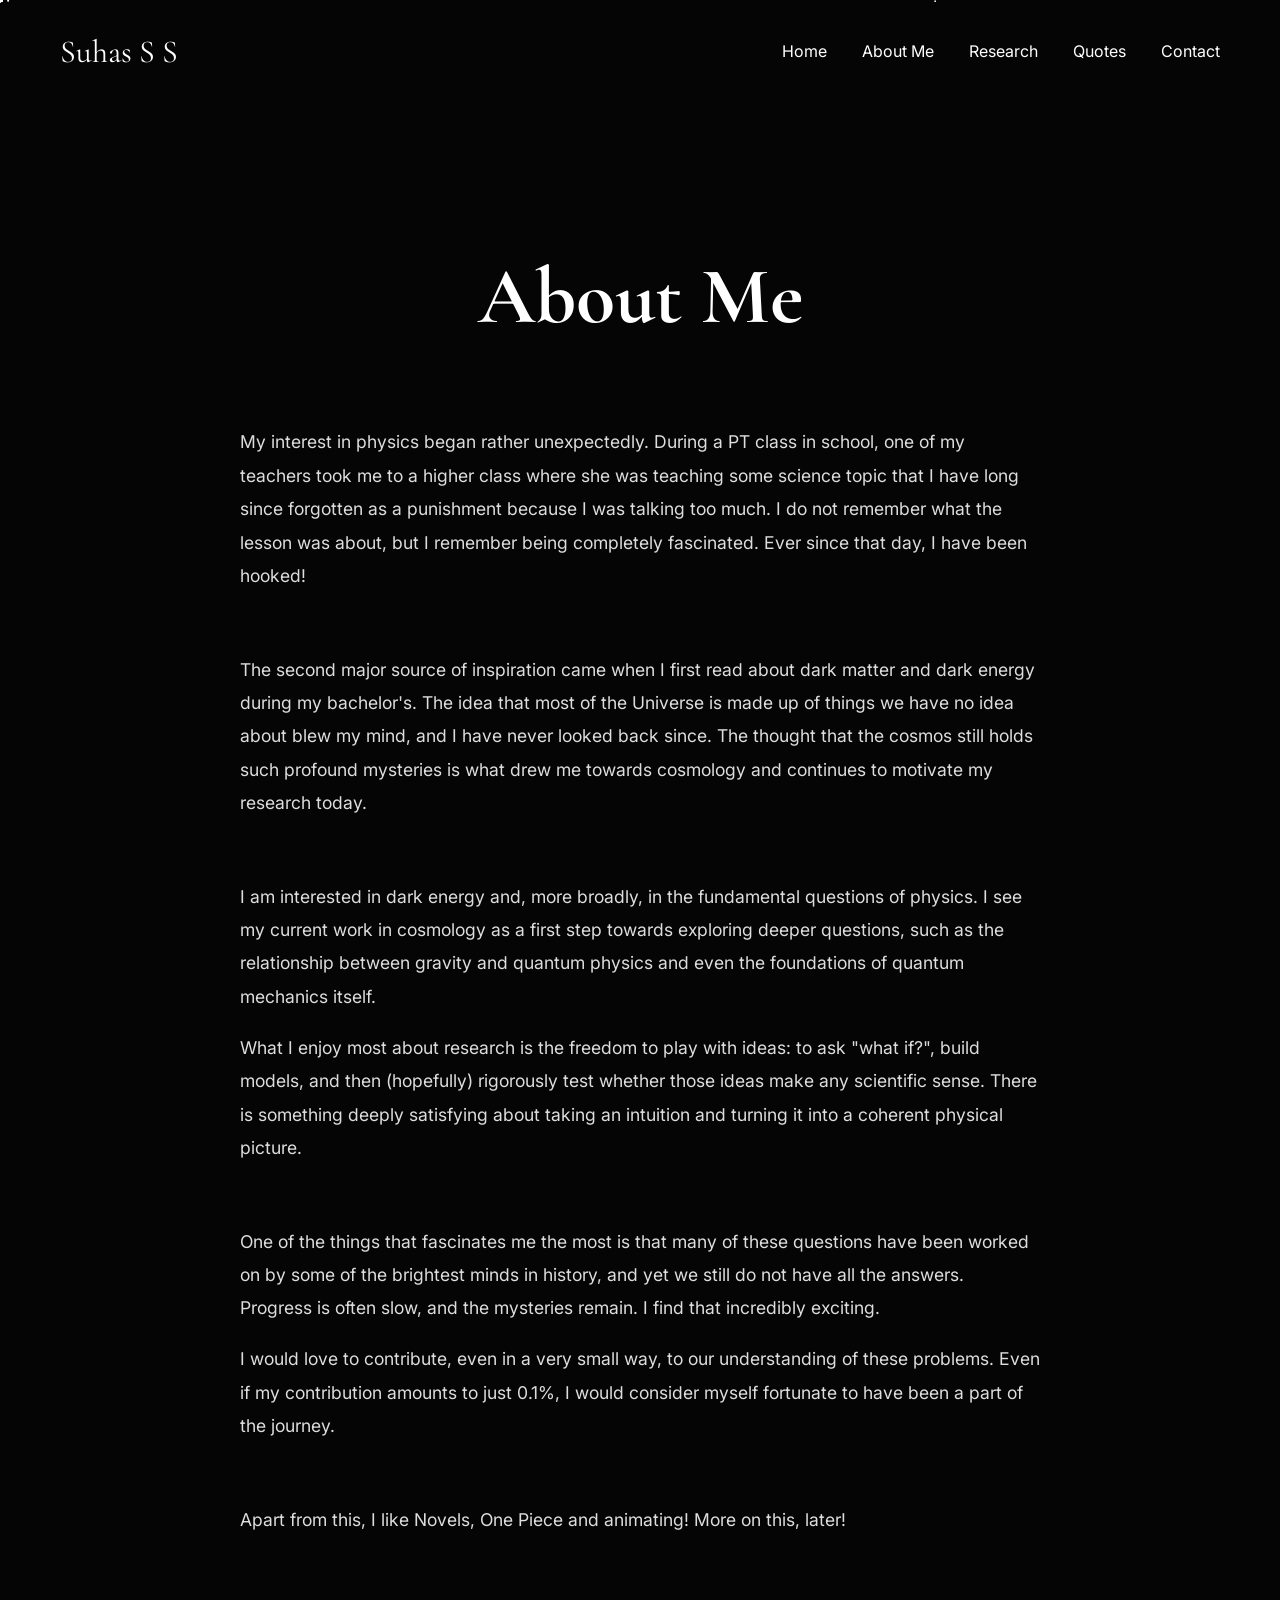
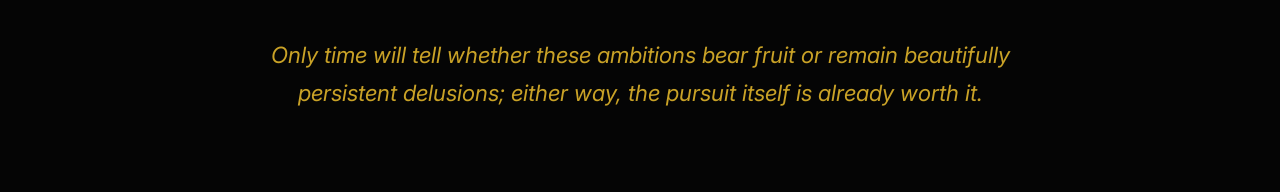
==== AboutMe.html @ 22865628 "Update AboutMe.html" ====
<!DOCTYPE html>
<html lang="en">
<head>
    <meta charset="UTF-8">
    <meta name="viewport" content="width=device-width, initial-scale=1.0">
    <title>About Me | Suhas S S</title>

    <link rel="stylesheet" href="css/style.css">

    <link href="https://fonts.googleapis.com/css2?family=Inter:wght@300;400;600&family=Cormorant+Garamond:wght@500;700&display=swap" rel="stylesheet">
</head>

<body class="about-page">

<canvas id="stars"></canvas>
<script src="js/stars.js"></script>

<nav>
    <div class="logo">Suhas S S</div>

    <ul>
        <li><a href="index.html">Home</a></li>
        <li><a href="AboutMe.html">About Me</a></li>
        <li><a href="research.html">Research</a></li>
        <li><a href="quotes.html">Quotes</a></li>
        <li><a href="contact.html">Contact</a></li>
    </ul>
</nav>

<section class="page">

    <h1>About Me</h1>

    <div class="about-section">
        

        <p>
            My interest in physics began rather unexpectedly. During a PT class in school,
            one of my teachers took me to a higher class where she was teaching some science
            topic that I have long since forgotten as a punishment because I was talking too much.
            I do not remember what the lesson was about, but I remember being completely fascinated.
            Ever since that day, I have been hooked!
        </p>
    </div>

    <div class="about-section">
    

        <p>
            The second major source of inspiration came when I first read about dark matter
            and dark energy during my bachelor's. The idea that most of the Universe is made
            up of things we have no idea about blew my mind, and I have never looked back since.
            The thought that the cosmos still holds such profound mysteries is what drew me
            towards cosmology and continues to motivate my research today.
        </p>
    </div>

    <div class="about-section">
        

        <p>
            I am interested in dark energy and, more broadly, in the fundamental questions
            of physics. I see my current work in cosmology as a first step towards exploring
            deeper questions, such as the relationship between gravity and quantum physics
            and even the foundations of quantum mechanics itself.
        </p>

        <p>
            What I enjoy most about research is the freedom to play with ideas: to ask
            "what if?", build models, and then (hopefully) rigorously test whether those
            ideas make any scientific sense. There is something deeply satisfying about
            taking an intuition and turning it into a coherent physical picture.
        </p>
    </div>

    <div class="about-section">
        

        <p>
            One of the things that fascinates me the most is that many of these questions
            have been worked on by some of the brightest minds in history, and yet we still
            do not have all the answers. Progress is often slow, and the mysteries remain.
            I find that incredibly exciting.
        </p>

        <p>
            I would love to contribute, even in a very small way, to our understanding of
            these problems. Even if my contribution amounts to just 0.1%, I would consider
            myself fortunate to have been a part of the journey.
        </p>
    </div>

    <div class="about-section">
        <p>
            Apart from this, I like Novels, One Piece and animating! More on this, later!
        </p>
    </div>

    <div class="closing-quote">
        Only time will tell whether these ambitions bear fruit or remain beautifully
        persistent delusions; either way, the pursuit itself is already worth it.
    </div>
---- css/style.css ----
#stars {
    position: fixed;
    inset: 0;
    width: 100vw;
    height: 100vh;
    z-index: -1;
    background: #050505;
    display: block;
}

body {
    margin: 0;
    background: #050505;
    color: white;
    font-family: 'Inter', sans-serif;
    overflow-x: hidden;
}

nav {
    display: flex;
    justify-content: space-between;
    align-items: center;
    padding: 25px 60px;
}

.logo {
    font-family: 'Cormorant Garamond', serif;
    font-size: 2rem;
}

nav ul {
    list-style: none;
    display: flex;
    gap: 35px;
}

nav a {
    color: white;
    text-decoration: none;
}

nav a:hover {
    color: #c9a227;
}

nav {
    position: relative;
    z-index: 1;
}

.hero {
    min-height: calc(100vh - 90px);
    display: flex;
    flex-direction: column;
    justify-content: center;
    align-items: center;
    gap: 20px;
    text-align: center;
    padding: 0 20px;
}

.hero h1 {
    font-family: 'Cormorant Garamond', serif;
    font-size: 5rem;
    margin: 0;
}

.hero h2 {
    font-weight: 300;
    margin: 0;
}

.hero p {
    color: #bdbdbd;
    font-size: 1.2rem;
}

.hero {
    position: relative;
    z-index: 1;
}

.button {
    padding: 14px 28px;
    border: 1px solid #c9a227;
    color: #c9a227;
    text-decoration: none;
    border-radius: 6px;
}

.button:hover {
    background: #c9a227;
    color: black;
}

.page {
    max-width: 800px;
    width: 90%;
    margin: 0 auto;
    padding: 80px 0;
    position: relative;
    z-index: 1;
}

.page h1 {
    font-family: 'Cormorant Garamond', serif;
    font-size: 5rem;
    text-align: center;
    margin-bottom: 80px;
}

.about-section {
    margin-bottom: 60px;
}



.about-section p {
    line-height: 1.9;
    color: #dddddd;
    font-size: 1.1rem;
}

.closing-quote {
    margin-top: 100px;
    text-align: center;
    font-style: italic;
    font-size: 1.4rem;
    color: #c9a227;
    line-height: 1.7;
}

.about-page::before {
    content: "";
    position: fixed;
    inset: 0;

    background:
        linear-gradient(
            rgba(5, 5, 5, 0.75),
            rgba(5, 5, 5, 0.75)
        ),
        url("../assets/shoulders.png");

    background-size: cover;
    background-position: center;
    background-repeat: no-repeat;

    z-index: -2;
}
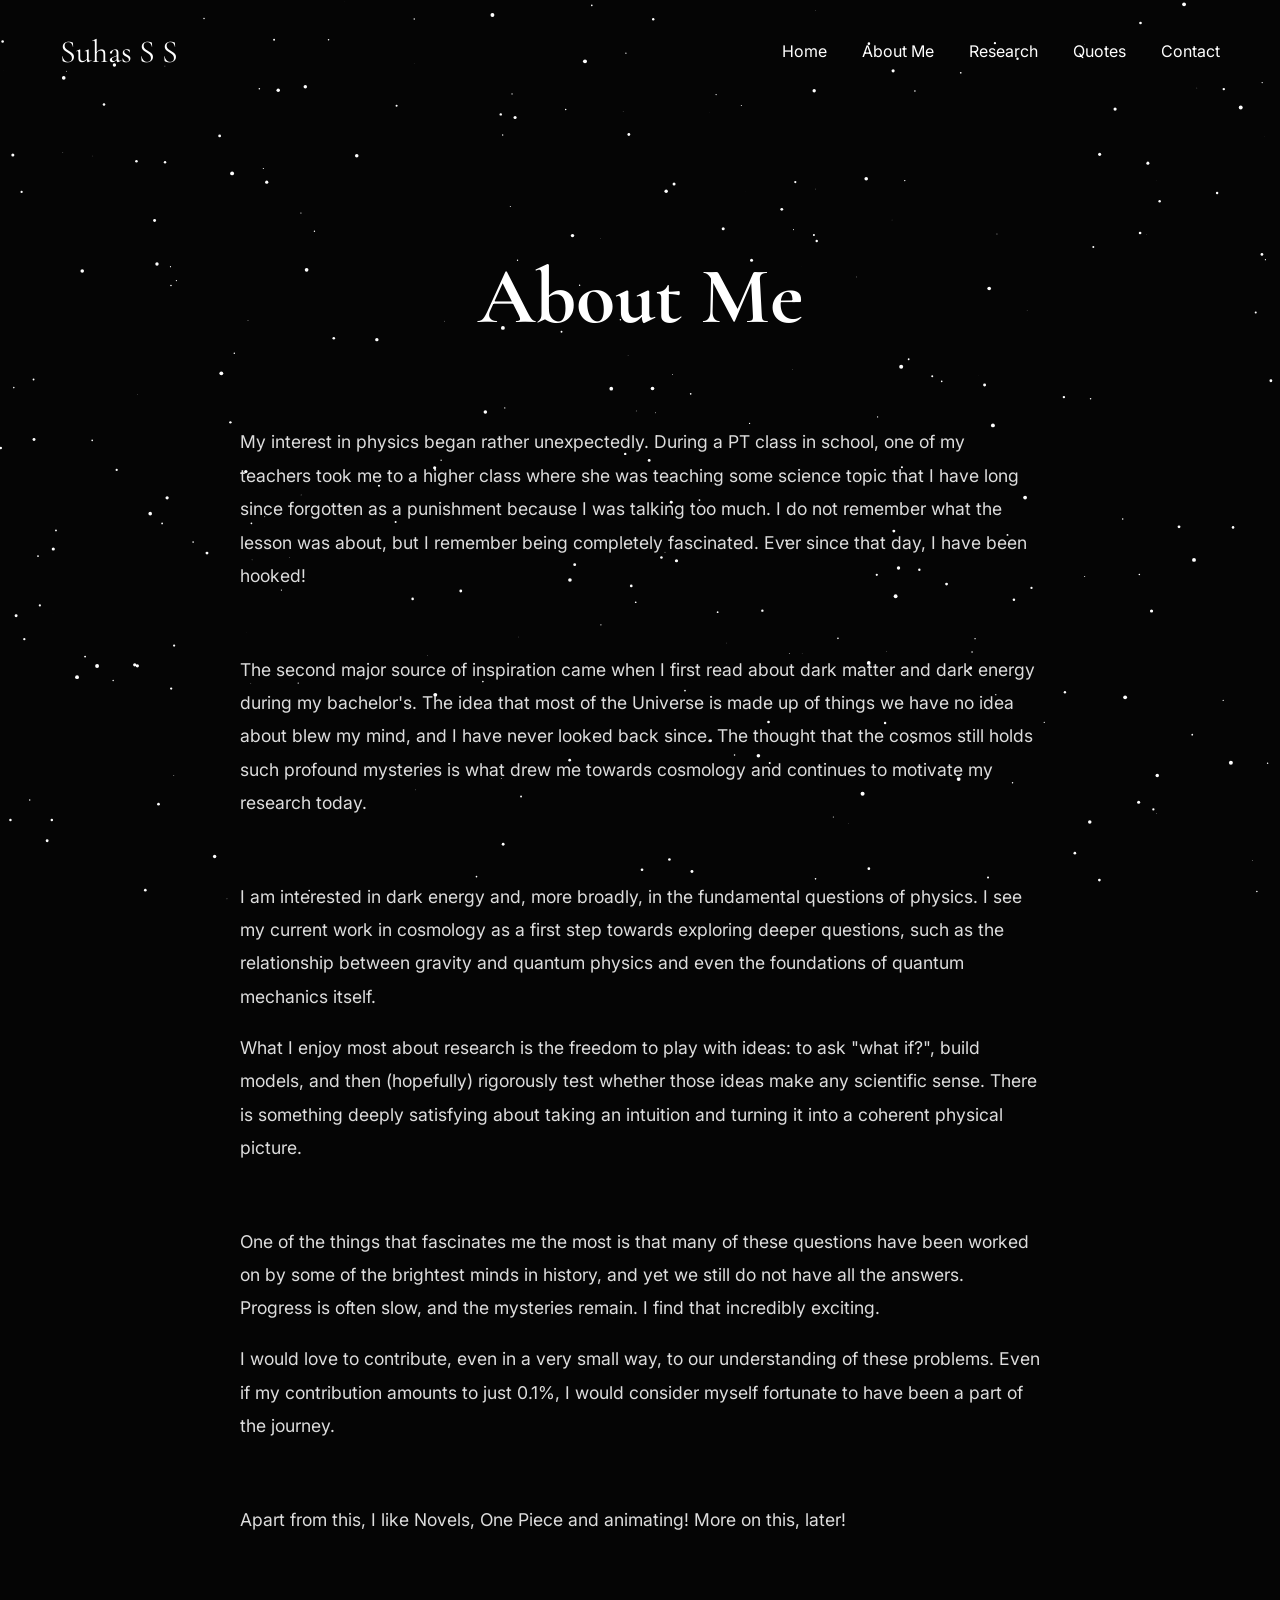
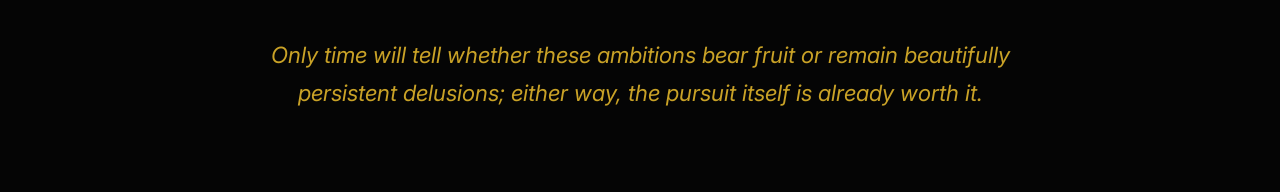
==== commit 13abfb3c: "Update AboutMe.html" ====
--- a/AboutMe.html
+++ b/AboutMe.html
@@ -100,3 +100,7 @@
         Only time will tell whether these ambitions bear fruit or remain beautifully
         persistent delusions; either way, the pursuit itself is already worth it.
     </div>
+
+    </section>
+    </body>
+    </html>
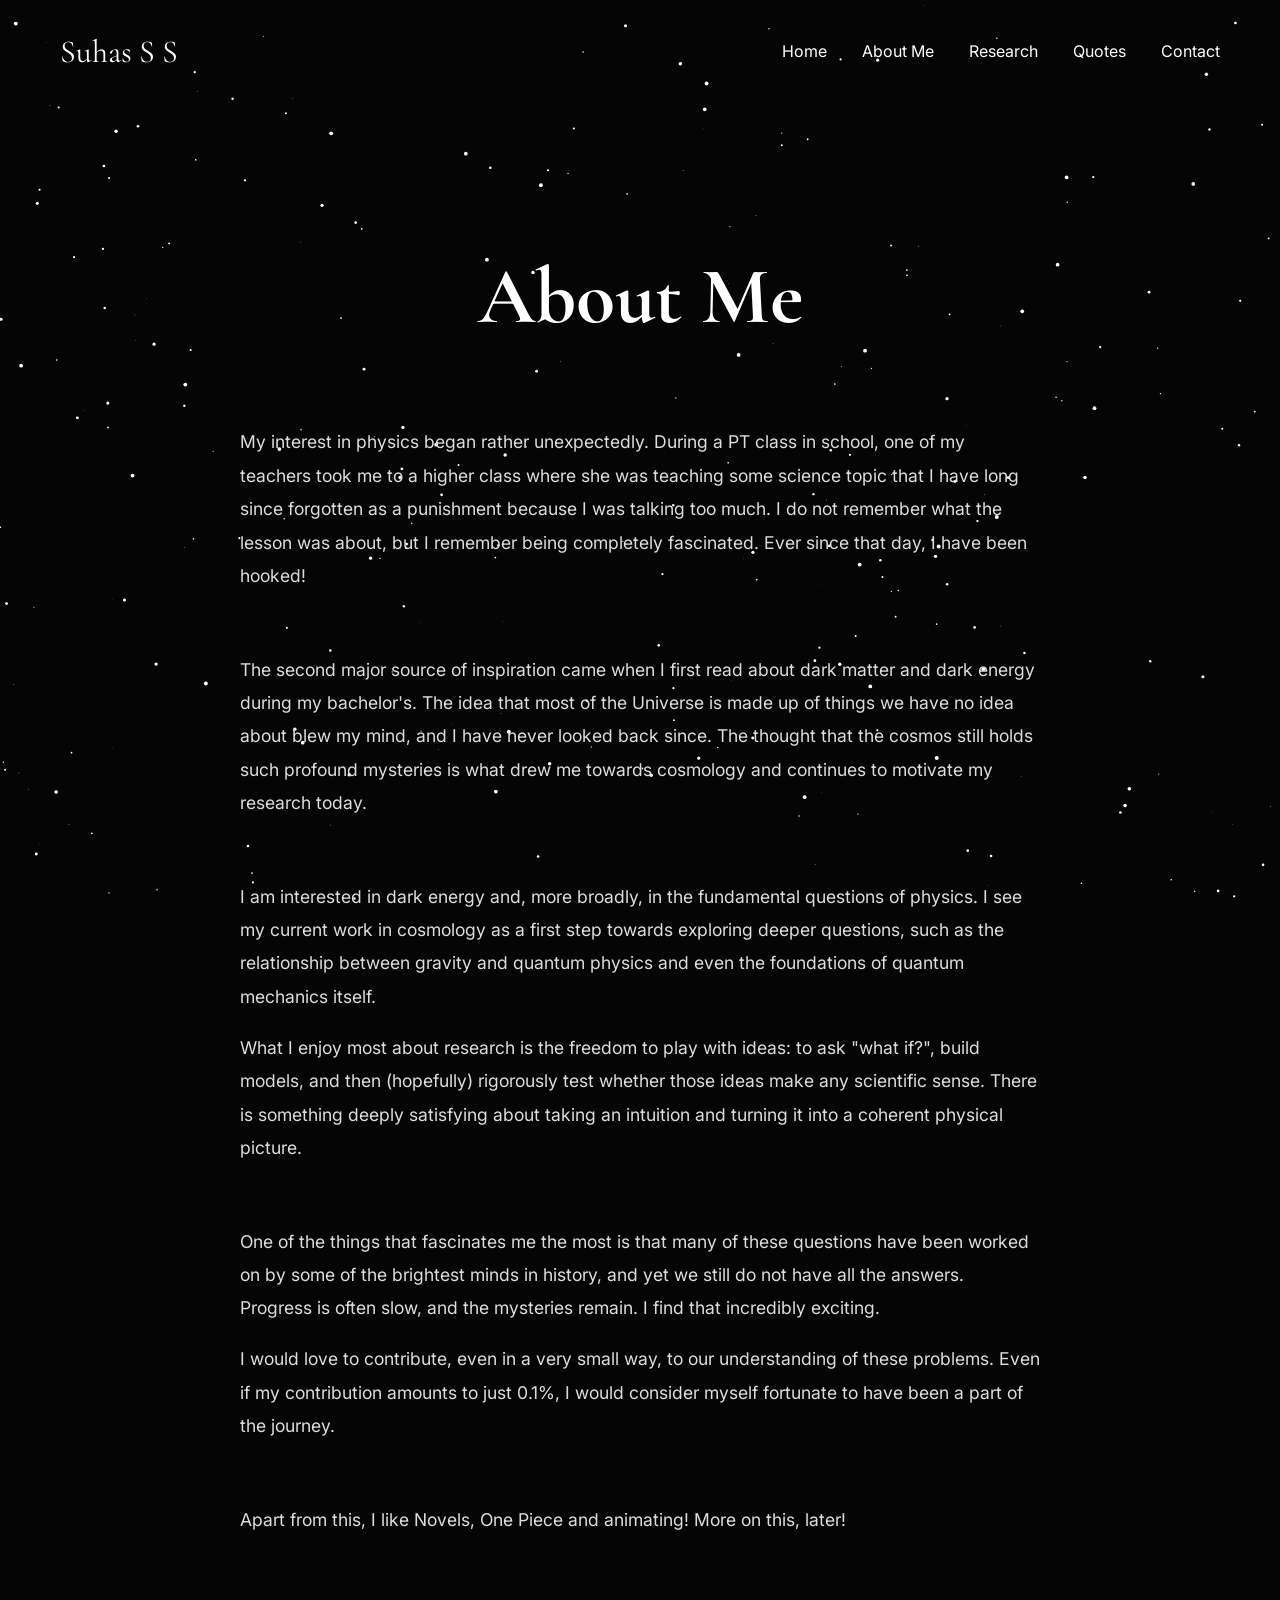
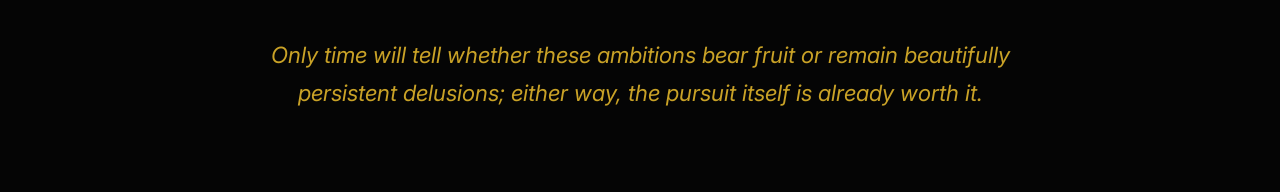
==== commit c16ca433: "Update AboutMe.html" ====
--- a/AboutMe.html
+++ b/AboutMe.html
@@ -13,7 +13,7 @@
 <body class="about-page">
 
 <canvas id="stars"></canvas>
-<script src="js/stars.js"></script>
+
 
 <nav>
     <div class="logo">Suhas S S</div>
@@ -102,5 +102,6 @@
     </div>
 
     </section>
+    <script src="js/stars.js"></script>
     </body>
     </html>
--- a/css/style.css
+++ b/css/style.css
@@ -140,7 +140,7 @@
             rgba(5, 5, 5, 0.75),
             rgba(5, 5, 5, 0.75)
         ),
-        url("../assets/shoulders.png");
+        url("/assets/shoulders.png");
 
     background-size: cover;
     background-position: center;
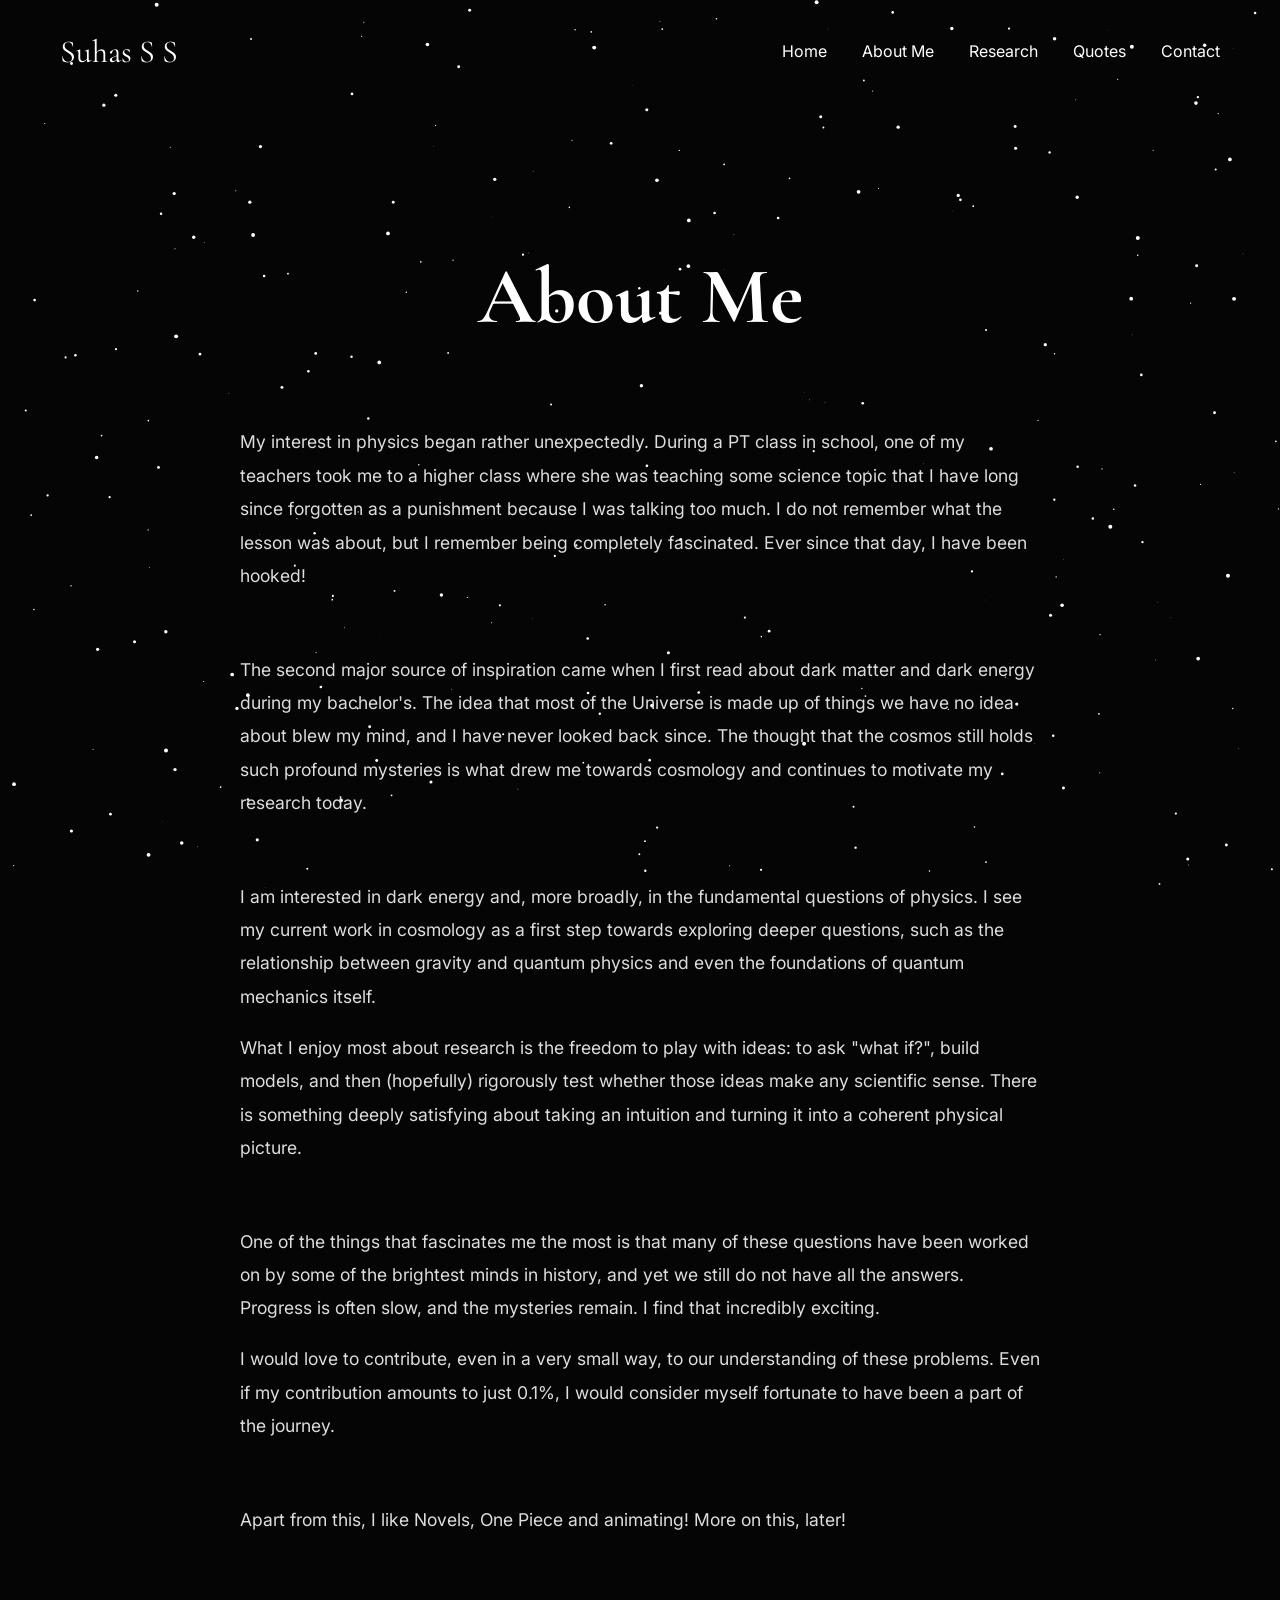
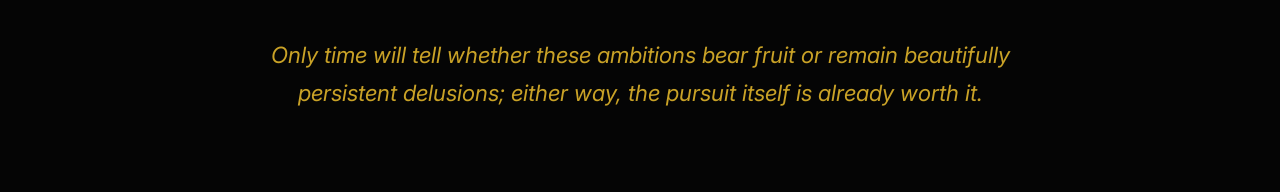
==== commit 1c05c31f: "Update AboutMe.html" ====
--- a/AboutMe.html
+++ b/AboutMe.html
@@ -10,7 +10,7 @@
     <link href="https://fonts.googleapis.com/css2?family=Inter:wght@300;400;600&family=Cormorant+Garamond:wght@500;700&display=swap" rel="stylesheet">
 </head>
 
-<body class="about-page">
+<body class="about-page-bg">
 
 <canvas id="stars"></canvas>
 
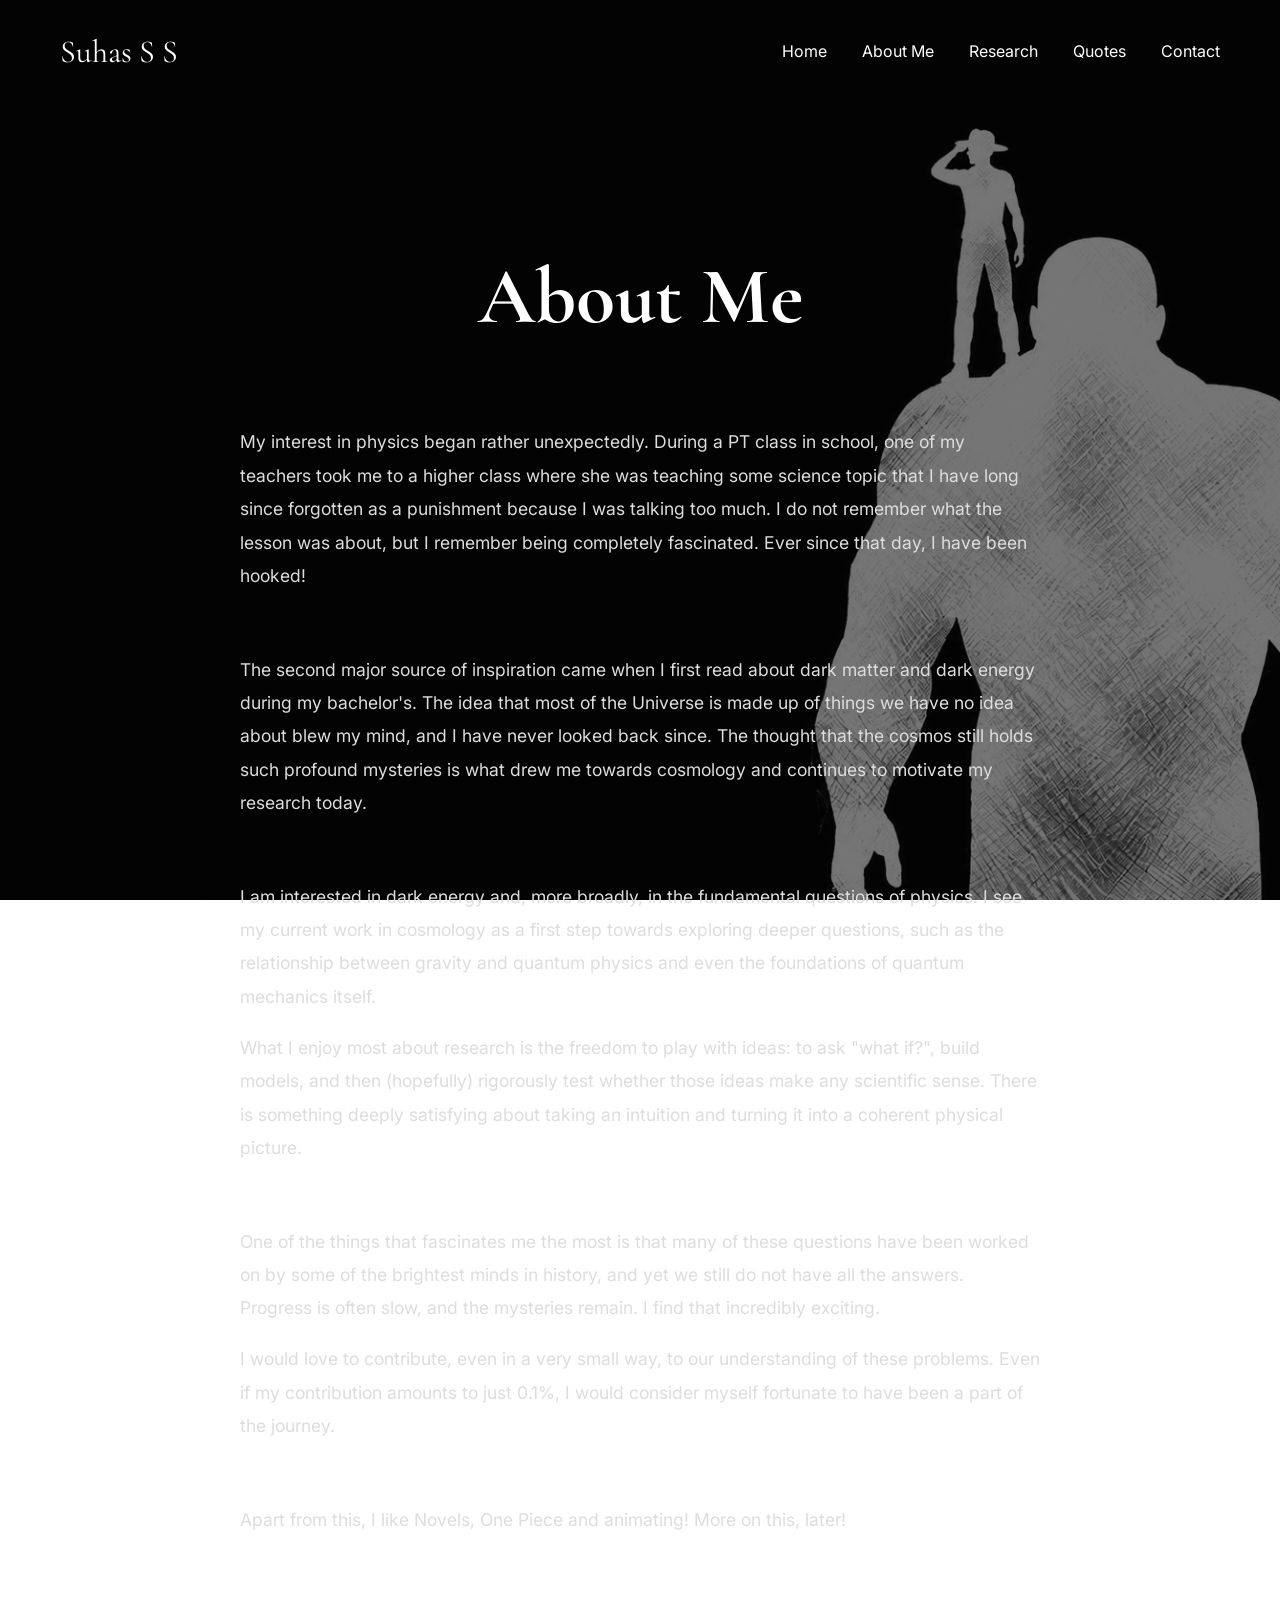
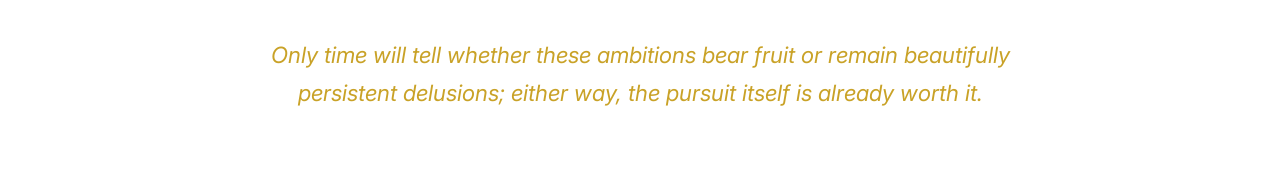
==== commit 50c160b3: "Update AboutMe.html" ====
--- a/AboutMe.html
+++ b/AboutMe.html
@@ -12,7 +12,7 @@
 
 <body class="about-page-bg">
 
-<canvas id="stars"></canvas>
+<!-- <canvas id="stars"></canvas> -->
 
 
 <nav>
--- a/css/style.css
+++ b/css/style.css
@@ -130,21 +130,16 @@
     line-height: 1.7;
 }
 
-.about-page::before {
-    content: "";
-    position: fixed;
-    inset: 0;
-
+.about-page-bg {
     background:
         linear-gradient(
-            rgba(5, 5, 5, 0.75),
-            rgba(5, 5, 5, 0.75)
+            rgba(5,5,5,0.55),
+            rgba(5,5,5,0.55)
         ),
         url("/assets/shoulders.png");
 
     background-size: cover;
     background-position: center;
     background-repeat: no-repeat;
-
-    z-index: -2;
+    background-attachment: fixed;
 }
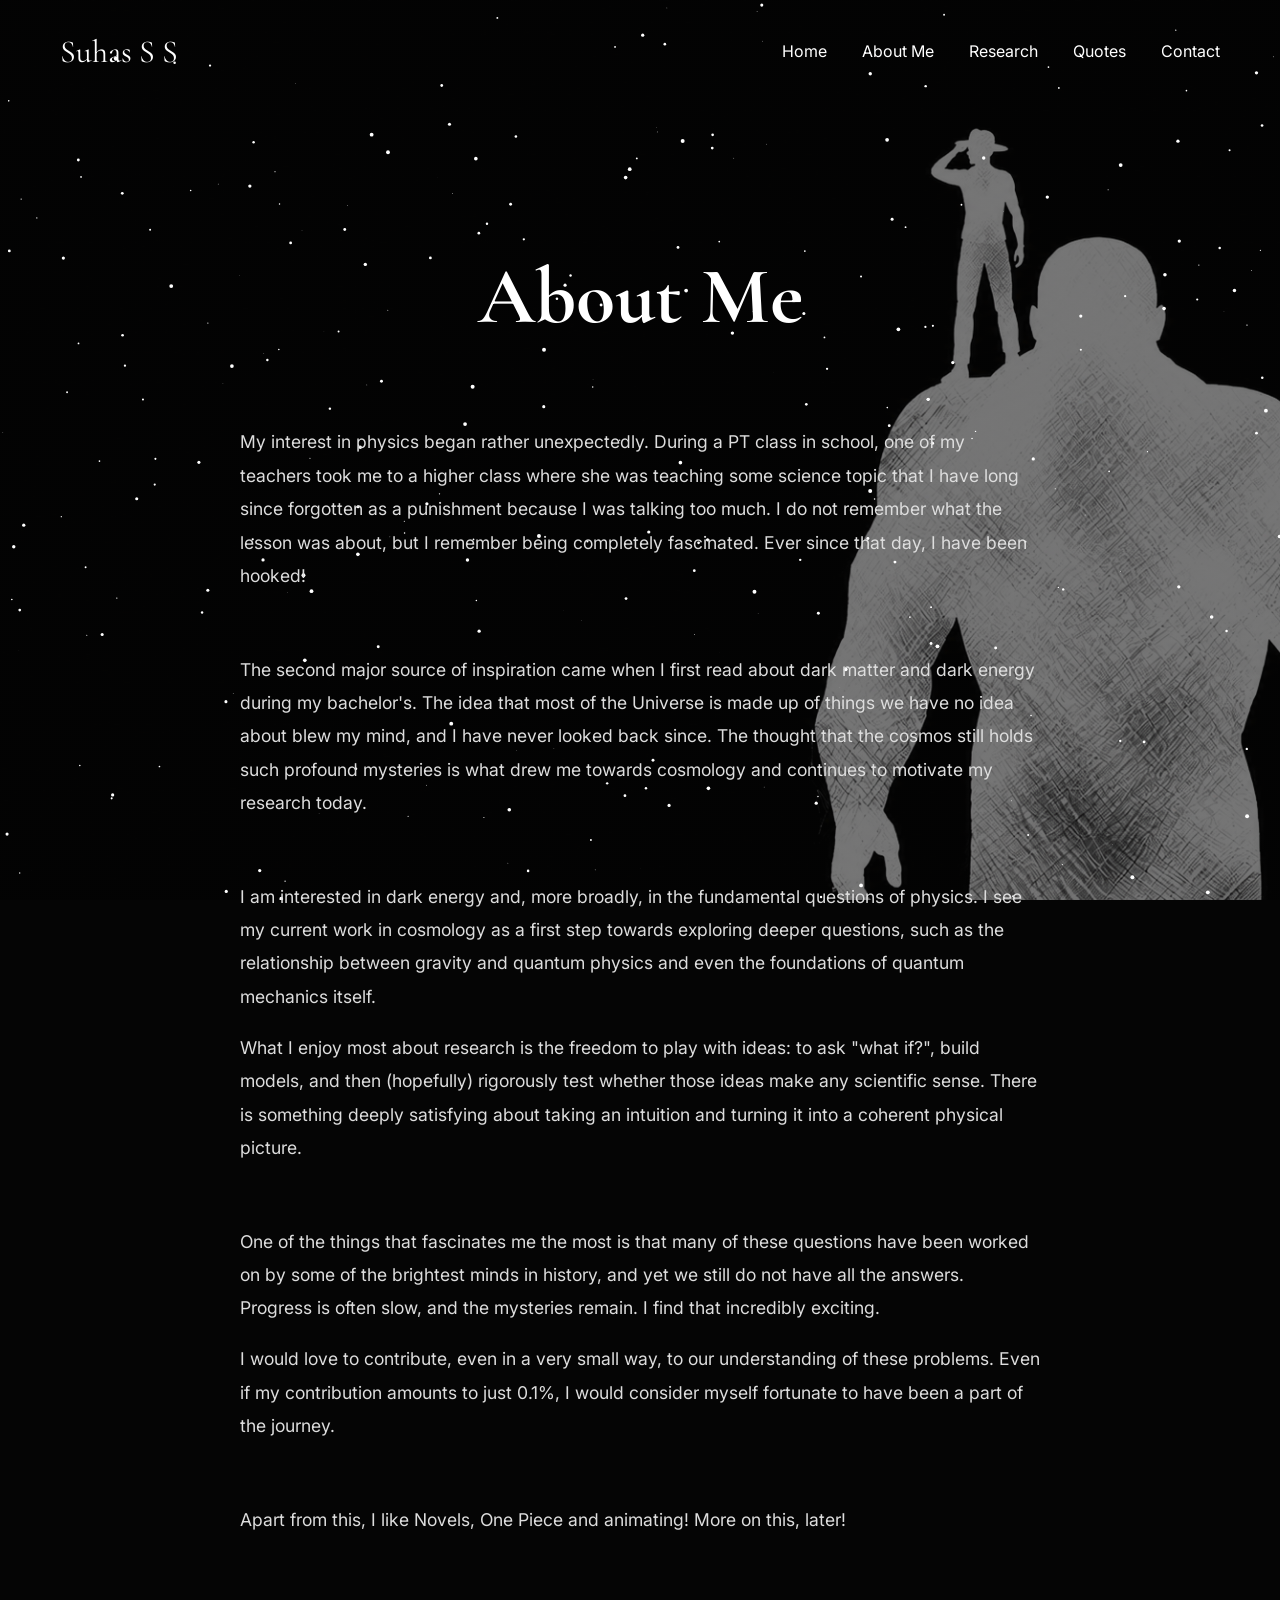
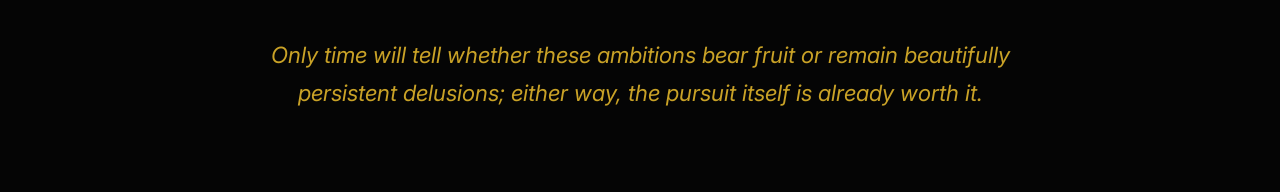
==== commit 6100d4bc: "Update AboutMe.html" ====
--- a/AboutMe.html
+++ b/AboutMe.html
@@ -12,7 +12,7 @@
 
 <body class="about-page-bg">
 
-<!-- <canvas id="stars"></canvas> -->
+<canvas id="stars"></canvas>
 
 
 <nav>
--- a/css/style.css
+++ b/css/style.css
@@ -4,10 +4,8 @@
     width: 100vw;
     height: 100vh;
     z-index: -1;
-    background: #050505;
     display: block;
 }
-
 body {
     margin: 0;
     background: #050505;
@@ -129,17 +127,16 @@
     color: #c9a227;
     line-height: 1.7;
 }
-
 .about-page-bg {
-    background:
+    background-image:
         linear-gradient(
             rgba(5,5,5,0.55),
             rgba(5,5,5,0.55)
         ),
-        url("/assets/shoulders.png");
+        url("/assets/shoulders.png") !important;
 
-    background-size: cover;
-    background-position: center;
-    background-repeat: no-repeat;
+    background-size: cover !important;
+    background-position: center !important;
+    background-repeat: no-repeat !important;
     background-attachment: fixed;
 }
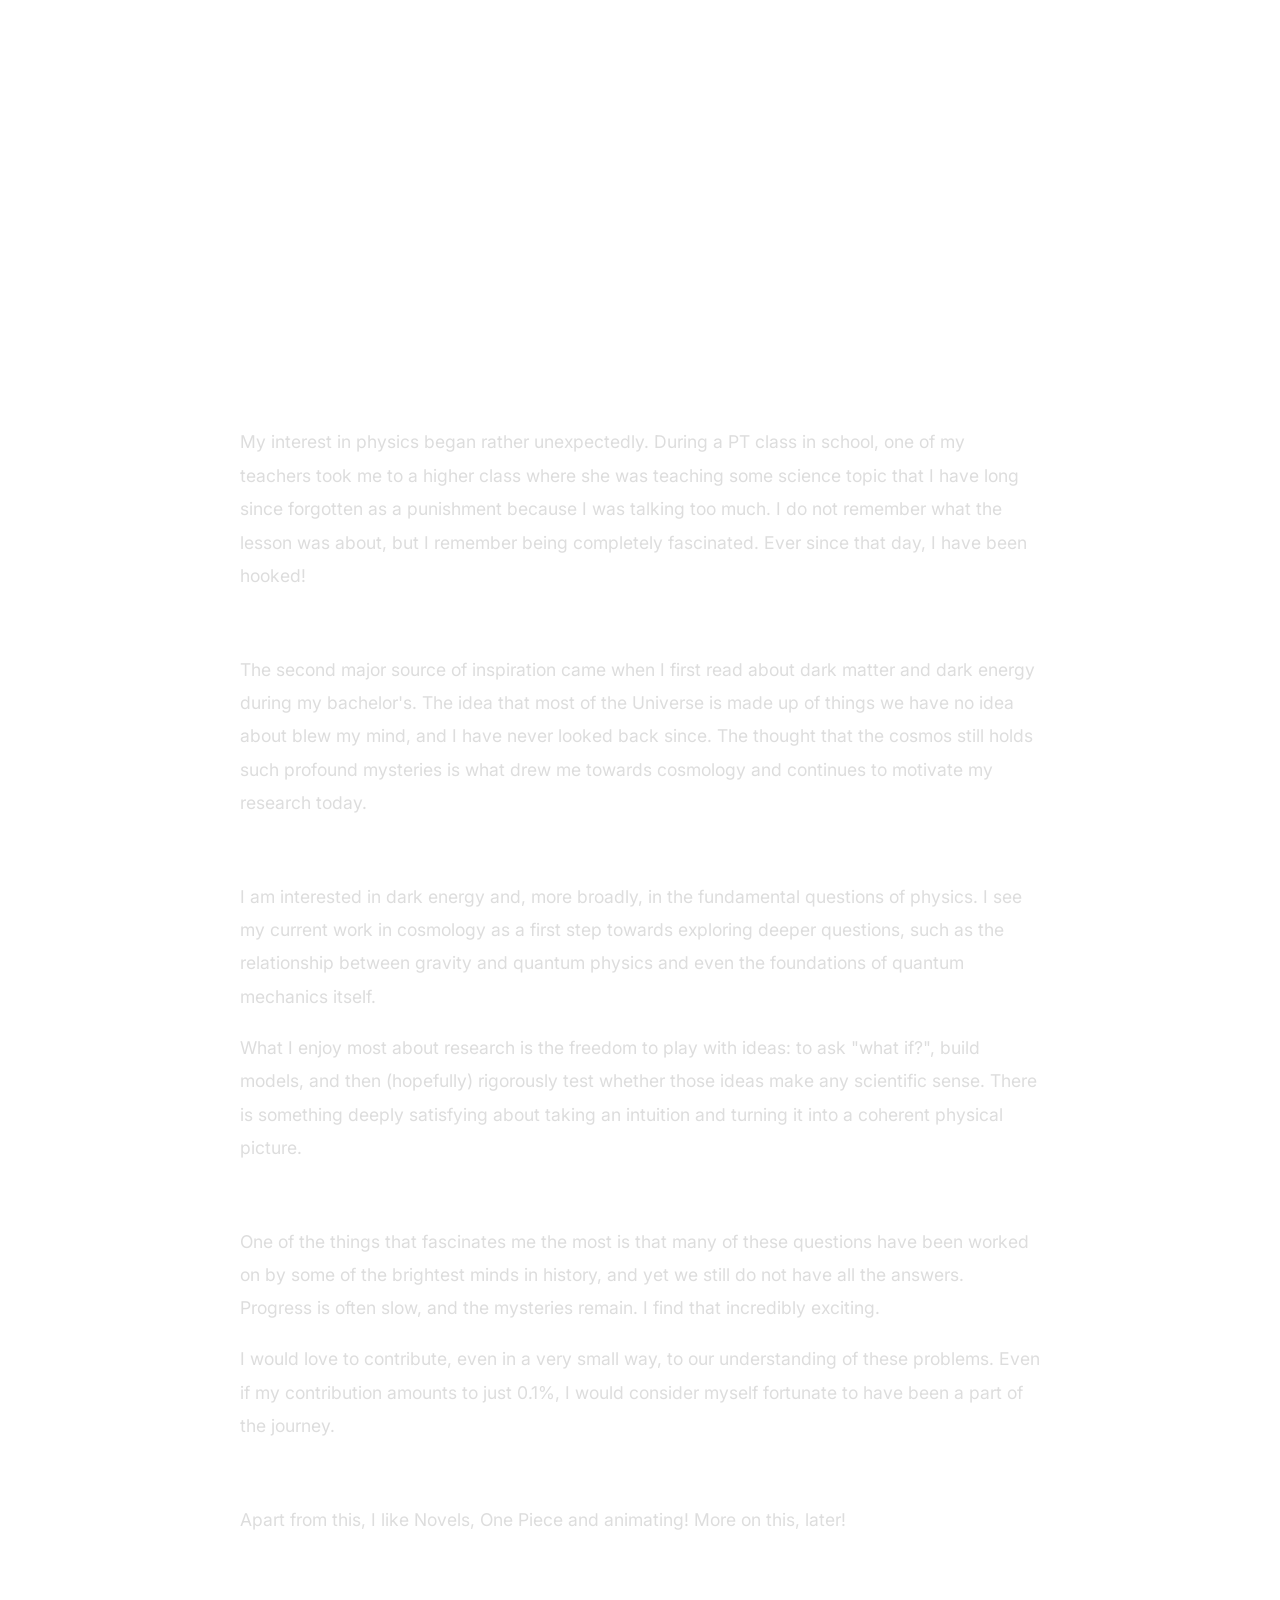
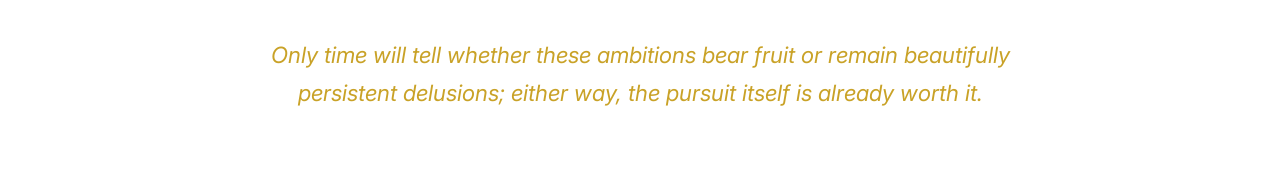
==== commit c2badead: "Update AboutMe.html" ====
--- a/AboutMe.html
+++ b/AboutMe.html
@@ -10,7 +10,7 @@
     <link href="https://fonts.googleapis.com/css2?family=Inter:wght@300;400;600&family=Cormorant+Garamond:wght@500;700&display=swap" rel="stylesheet">
 </head>
 
-<body class="about-page-bg">
+<body>
 
 <canvas id="stars"></canvas>
 
--- a/css/style.css
+++ b/css/style.css
@@ -8,12 +8,10 @@
 }
 body {
     margin: 0;
-    background: #050505;
     color: white;
     font-family: 'Inter', sans-serif;
     overflow-x: hidden;
 }
-
 nav {
     display: flex;
     justify-content: space-between;
@@ -127,16 +125,4 @@
     color: #c9a227;
     line-height: 1.7;
 }
-.about-page-bg {
-    background-image:
-        linear-gradient(
-            rgba(5,5,5,0.55),
-            rgba(5,5,5,0.55)
-        ),
-        url("/assets/shoulders.png") !important;
 
-    background-size: cover !important;
-    background-position: center !important;
-    background-repeat: no-repeat !important;
-    background-attachment: fixed;
-}
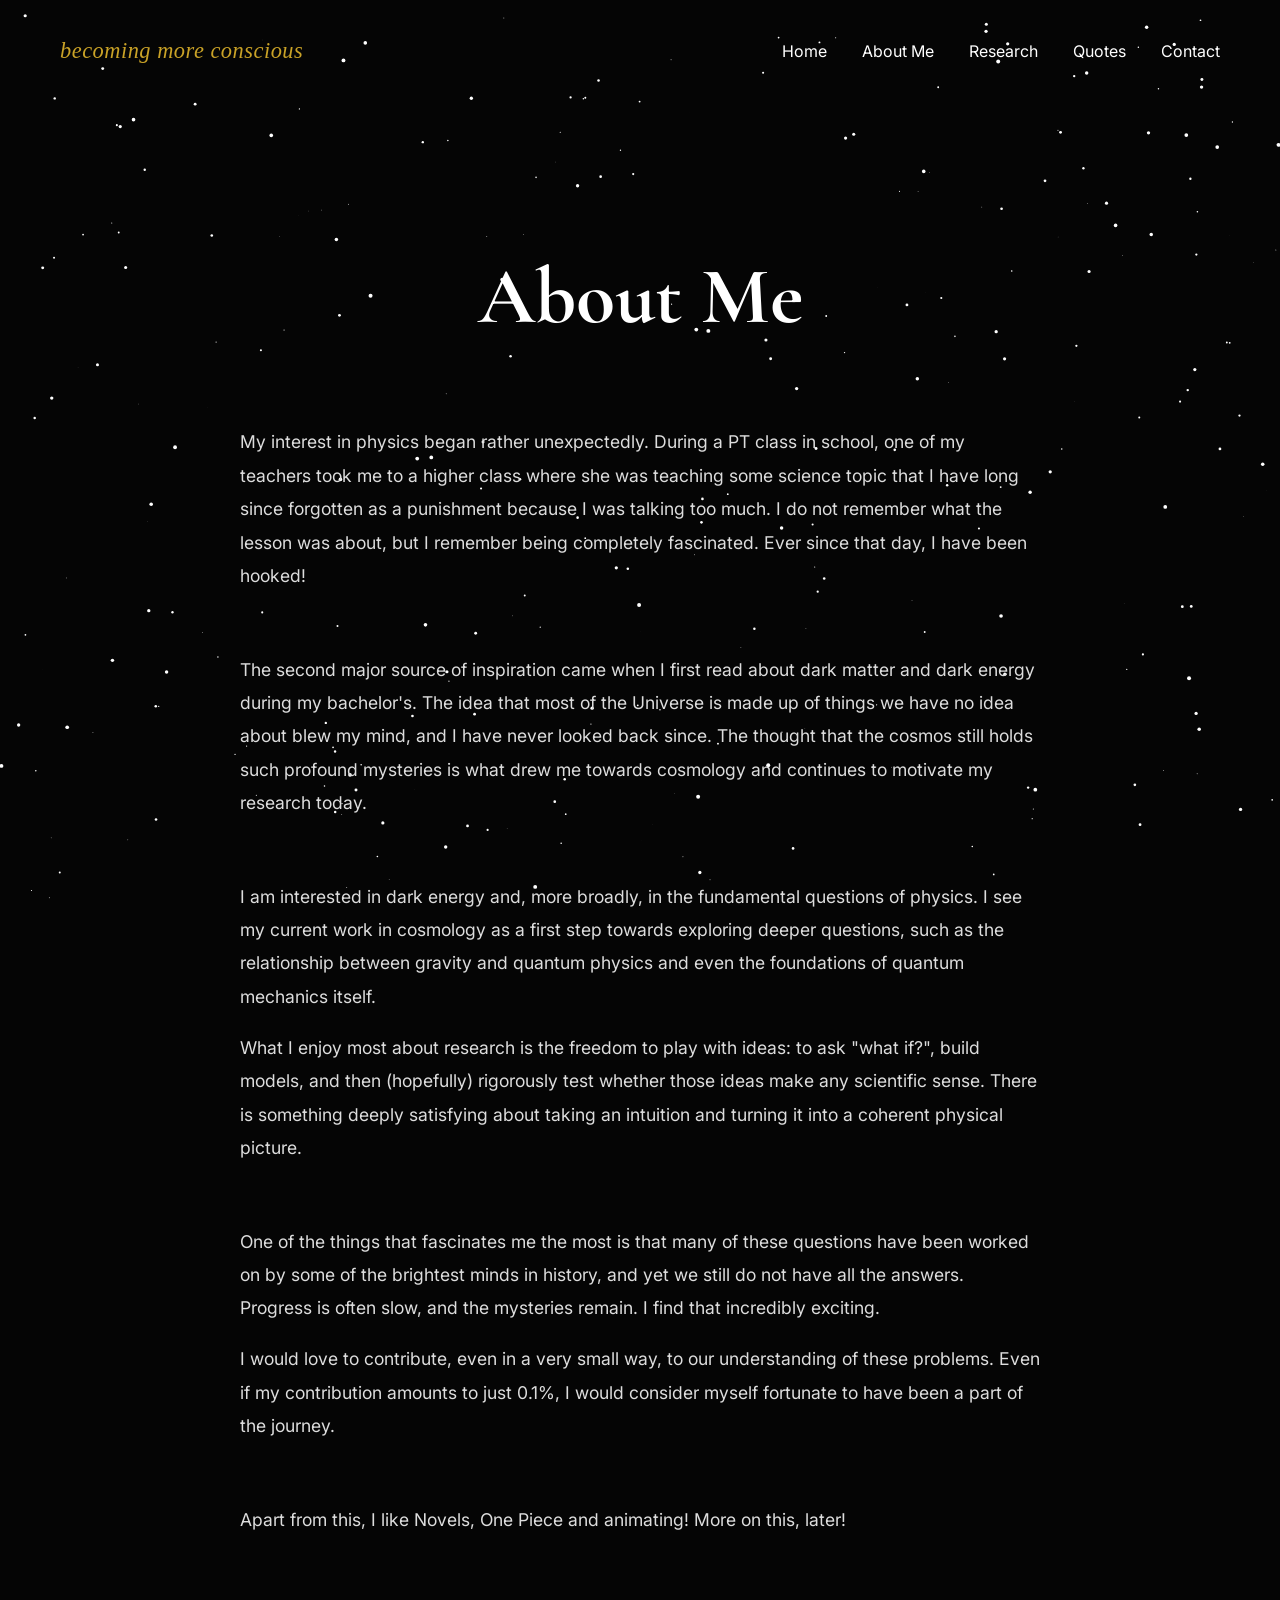
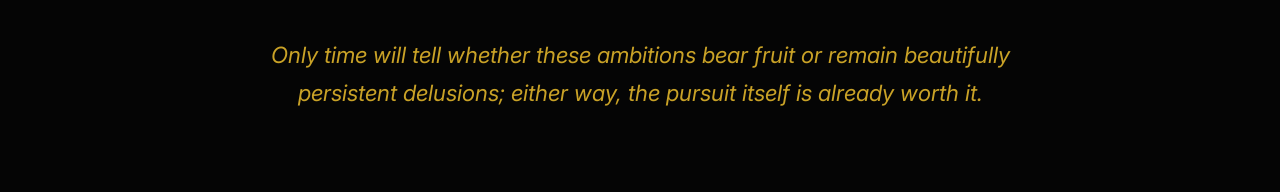
==== commit 16041a94: "Update AboutMe.html" ====
--- a/AboutMe.html
+++ b/AboutMe.html
@@ -16,7 +16,7 @@
 
 
 <nav>
-    <div class="logo">Suhas S S</div>
+    <div class="logo">becoming more conscious</div>
 
     <ul>
         <li><a href="index.html">Home</a></li>
--- a/css/style.css
+++ b/css/style.css
@@ -5,9 +5,11 @@
     height: 100vh;
     z-index: -1;
     display: block;
+    background: #050505;
 }
 body {
     margin: 0;
+    background: #050505;
     color: white;
     font-family: 'Inter', sans-serif;
     overflow-x: hidden;
@@ -21,7 +23,10 @@
 
 .logo {
     font-family: 'Cormorant Garamond', serif;
-    font-size: 2rem;
+    font-size: 1.4rem;
+    font-style: italic;
+    letter-spacing: 0.5px;
+    color: #c9a227;
 }
 
 nav ul {
@@ -126,3 +131,68 @@
     line-height: 1.7;
 }
 
+.page h2 {
+    color: #c9a227;
+    margin-bottom: 20px;
+    font-weight: 400;
+}
+
+.research-list {
+    line-height: 2;
+    color: #dddddd;
+    font-size: 1.1rem;
+}
+
+.research-list li {
+    margin-bottom: 10px;
+}
+
+.quote-page {
+    text-align: center;
+}
+
+.coming-soon {
+    max-width: 700px;
+    margin: 40px auto 80px;
+    color: #c9a227;
+    font-style: italic;
+    line-height: 1.8;
+}
+
+.quote-card {
+    max-width: 750px;
+    margin: 70px auto;
+    padding: 45px;
+    border: 1px solid rgba(201,162,39,0.25);
+    border-radius: 12px;
+    background: rgba(255,255,255,0.03);
+    backdrop-filter: blur(6px);
+}
+
+.big-quote {
+    font-family: 'Cormorant Garamond', serif;
+    font-size: 2rem;
+    line-height: 1.7;
+    color: white;
+    font-style: italic;
+}
+
+.quote-author {
+    margin-top: 30px;
+    color: #c9a227;
+    font-size: 1.1rem;
+}
+
+.reflection {
+    margin-top: 35px;
+    text-align: left;
+    line-height: 1.9;
+    color: #dddddd;
+    font-size: 1.1rem;
+}
+
+.reflection-note {
+    margin-top: 25px;
+    color: #888888;
+    font-style: italic;
+}
